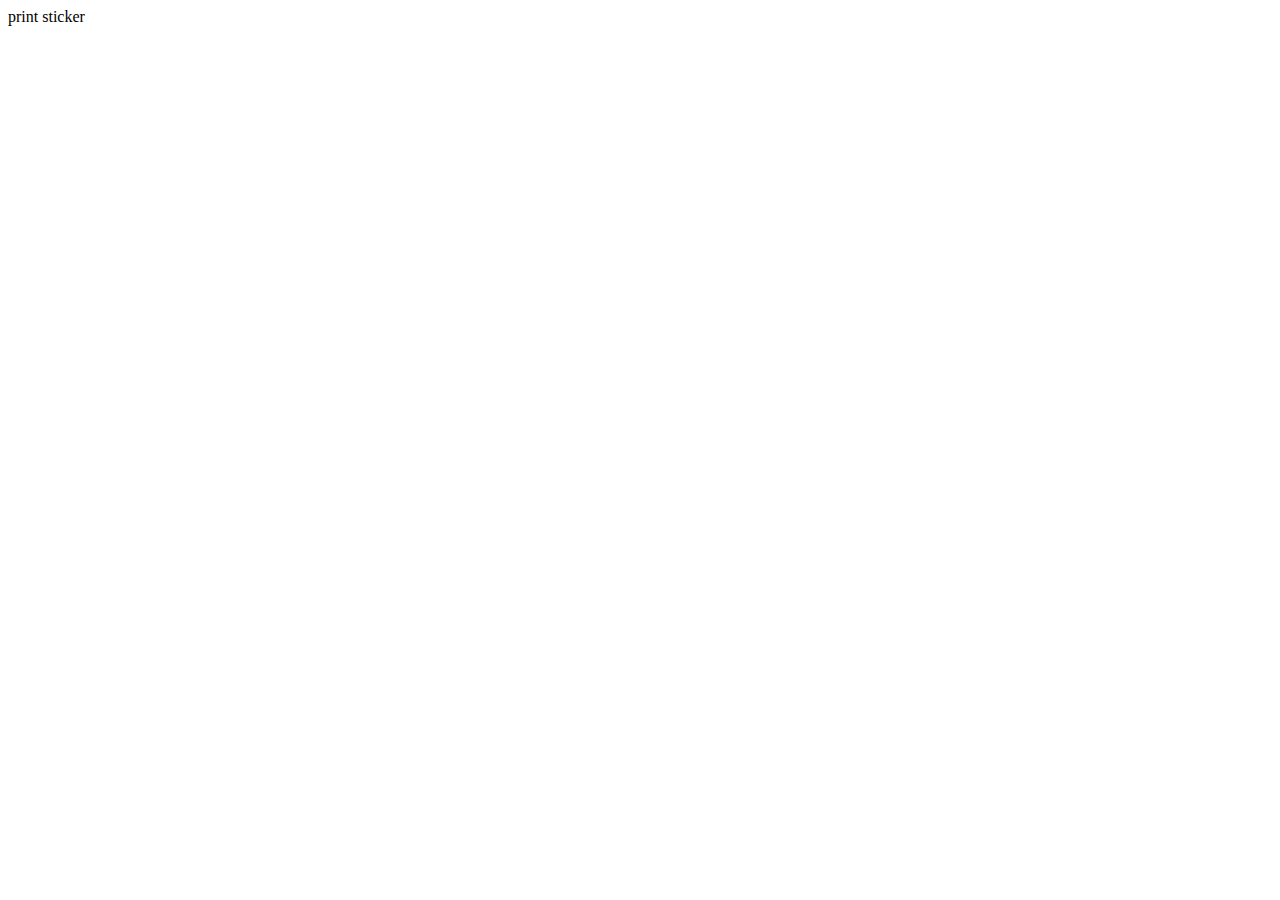
==== src/main/resources/templates/index.html @ 20c5a350 "Initial commit" ====
<!doctype html>
<html lang="ko">
<head>
    <meta charset="UTF-8">
    <meta name="viewport"
          content="width=device-width, user-scalable=no, initial-scale=1.0, maximum-scale=1.0, minimum-scale=1.0">
    <meta http-equiv="X-UA-Compatible" content="ie=edge">
    <title>Document</title>
</head>
<body>
    print sticker
</body>
</html>
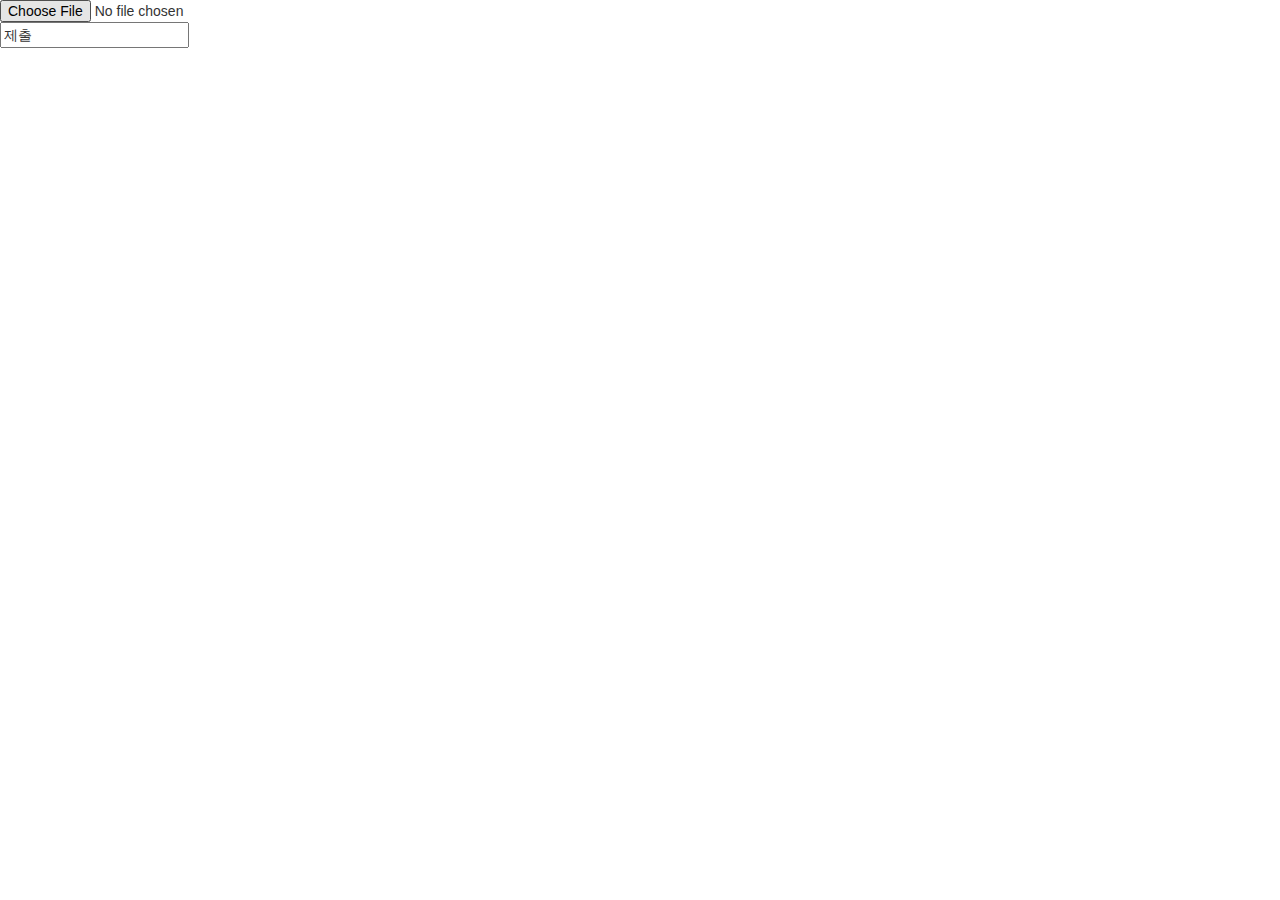
==== commit 4a5a7b82: "init" ====
--- a/src/main/resources/templates/index.html
+++ b/src/main/resources/templates/index.html
@@ -1,13 +1,18 @@
-<!doctype html>
-<html lang="ko">
+<!DOCTYPE HTML>
+<html lang="ko" xmlns="http://www.w3.org/1999/xhtml" xmlns:th="http://www.thymeleaf.org"
+      xmlns:layout="http://www.ultraq.net.nz/thymeleaf/layout">
 <head>
-    <meta charset="UTF-8">
-    <meta name="viewport"
-          content="width=device-width, user-scalable=no, initial-scale=1.0, maximum-scale=1.0, minimum-scale=1.0">
-    <meta http-equiv="X-UA-Compatible" content="ie=edge">
-    <title>Document</title>
+    <meta charset="utf-8">
+    <meta name="viewport" content="width=device-width, initial-scale=1">
+    <link rel="stylesheet" href="https://maxcdn.bootstrapcdn.com/bootstrap/3.4.1/css/bootstrap.min.css">
+    <script src="https://ajax.googleapis.com/ajax/libs/jquery/3.5.1/jquery.min.js"></script>
+    <script src="https://maxcdn.bootstrapcdn.com/bootstrap/3.4.1/js/bootstrap.min.js"></script>
 </head>
+
 <body>
-    print sticker
+<form th:action="@{/label}" method="POST" enctype="multipart/form-data">
+    <input type="file" th:name="file">
+    <input th:type="submit" value="제출" />
+</form>
 </body>
 </html>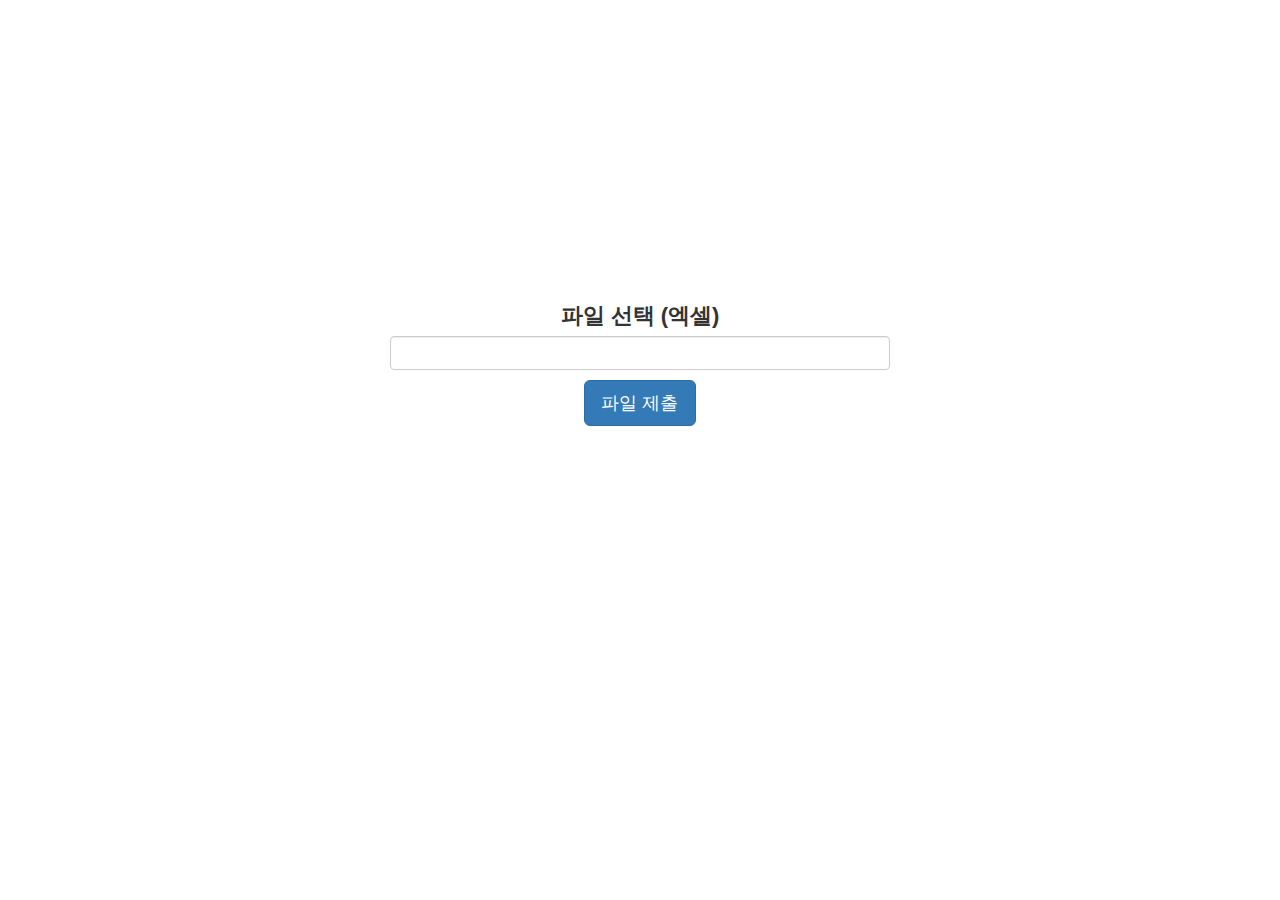
==== commit ee1640e9: "finish" ====
--- a/src/main/resources/templates/index.html
+++ b/src/main/resources/templates/index.html
@@ -5,14 +5,22 @@
     <meta charset="utf-8">
     <meta name="viewport" content="width=device-width, initial-scale=1">
     <link rel="stylesheet" href="https://maxcdn.bootstrapcdn.com/bootstrap/3.4.1/css/bootstrap.min.css">
+    <link href="https://cdn.jsdelivr.net/npm/bootstrap@5.3.2/dist/css/bootstrap.min.css" rel="stylesheet" integrity="sha384-T3c6CoIi6uLrA9TneNEoa7RxnatzjcDSCmG1MXxSR1GAsXEV/Dwwykc2MPK8M2HN" crossorigin="anonymous">
     <script src="https://ajax.googleapis.com/ajax/libs/jquery/3.5.1/jquery.min.js"></script>
     <script src="https://maxcdn.bootstrapcdn.com/bootstrap/3.4.1/js/bootstrap.min.js"></script>
 </head>
 
 <body>
-<form th:action="@{/label}" method="POST" enctype="multipart/form-data">
-    <input type="file" th:name="file">
-    <input th:type="submit" value="제출" />
-</form>
+    <div style="text-align: center; margin-top: 300px;">
+        <form th:action="@{/label}" method="POST" enctype="multipart/form-data">
+            <div style="width: 500px; margin: 0 auto">
+                <label for="formFileLg" class="form-label" style="font-size: 22px;">파일 선택 (엑셀)</label>
+                <input class="form-control form-control-lg" id="formFileLg" th:type="file" th:name="file">
+            </div>
+            <button th:type="submit" class="btn btn-primary btn-lg" style="margin-top: 10px;">파일 제출</button>
+        </form>
+    </div>
+
+    <script src="https://cdn.jsdelivr.net/npm/bootstrap@5.3.2/dist/js/bootstrap.bundle.min.js" integrity="sha384-C6RzsynM9kWDrMNeT87bh95OGNyZPhcTNXj1NW7RuBCsyN/o0jlpcV8Qyq46cDfL" crossorigin="anonymous"></script>
 </body>
 </html>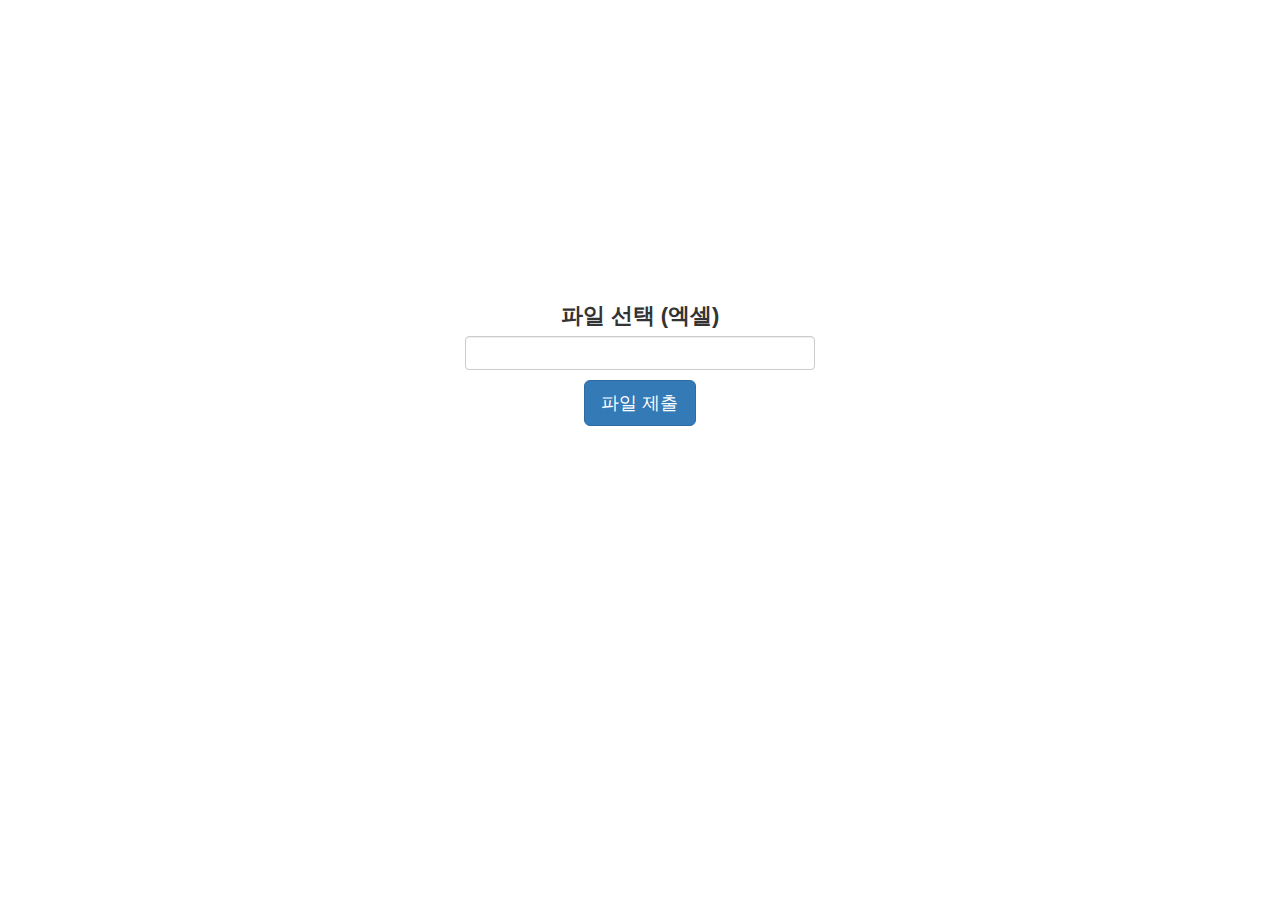
==== commit 5246a46a: "finish3" ====
--- a/src/main/resources/templates/index.html
+++ b/src/main/resources/templates/index.html
@@ -13,7 +13,7 @@
 <body>
     <div style="text-align: center; margin-top: 300px;">
         <form th:action="@{/label}" method="POST" enctype="multipart/form-data">
-            <div style="width: 500px; margin: 0 auto">
+            <div style="width: 100%; max-width: 350px; margin: 0 auto">
                 <label for="formFileLg" class="form-label" style="font-size: 22px;">파일 선택 (엑셀)</label>
                 <input class="form-control form-control-lg" id="formFileLg" th:type="file" th:name="file">
             </div>
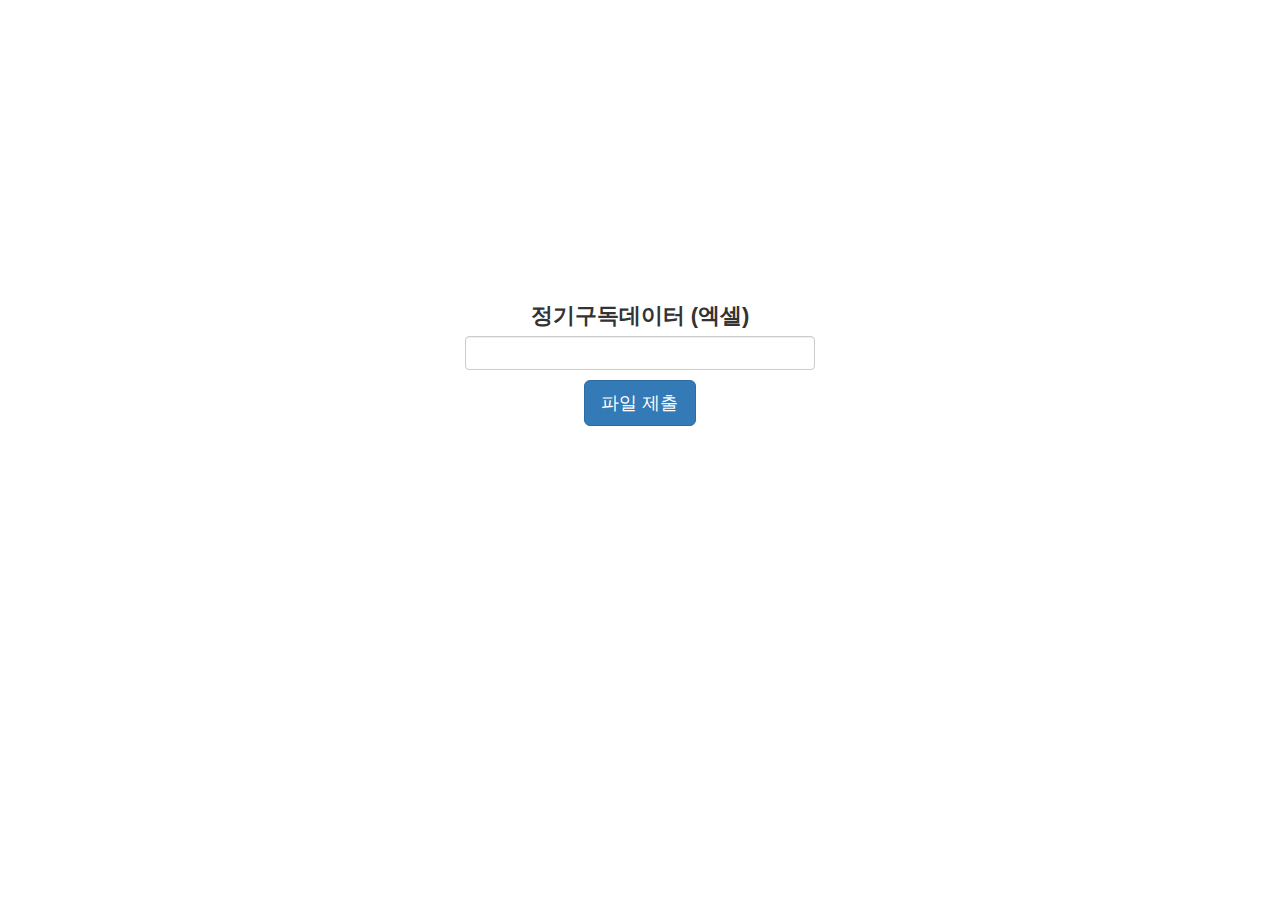
==== commit 88506925: "finish5" ====
--- a/src/main/resources/templates/index.html
+++ b/src/main/resources/templates/index.html
@@ -12,15 +12,27 @@
 
 <body>
     <div style="text-align: center; margin-top: 300px;">
-        <form th:action="@{/label}" method="POST" enctype="multipart/form-data">
+        <form th:action="@{/label}" method="POST" enctype="multipart/form-data" id="uploadForm">
             <div style="width: 100%; max-width: 350px; margin: 0 auto">
-                <label for="formFileLg" class="form-label" style="font-size: 22px;">파일 선택 (엑셀)</label>
-                <input class="form-control form-control-lg" id="formFileLg" th:type="file" th:name="file">
+                <label for="formFileLg" class="form-label" style="font-size: 22px; cursor: pointer;">정기구독데이터 (엑셀)</label>
+                <input class="form-control form-control-lg" id="formFileLg" accept=".xlsx, .xls" th:type="file" th:name="file">
             </div>
-            <button th:type="submit" class="btn btn-primary btn-lg" style="margin-top: 10px;">파일 제출</button>
+            <button type="button" onclick="checkFile()" class="btn btn-primary btn-lg" style="margin-top: 10px;">파일 제출</button>
         </form>
     </div>
 
     <script src="https://cdn.jsdelivr.net/npm/bootstrap@5.3.2/dist/js/bootstrap.bundle.min.js" integrity="sha384-C6RzsynM9kWDrMNeT87bh95OGNyZPhcTNXj1NW7RuBCsyN/o0jlpcV8Qyq46cDfL" crossorigin="anonymous"></script>
+    <script>
+        function checkFile() {
+            var fileInput = document.getElementById('formFileLg');
+            var file = fileInput.files[0];
+
+            if (!file) {
+                alert("파일을 선택해주세요.");
+            } else {
+                document.getElementById('uploadForm').submit();
+            }
+        }
+    </script>
 </body>
 </html>